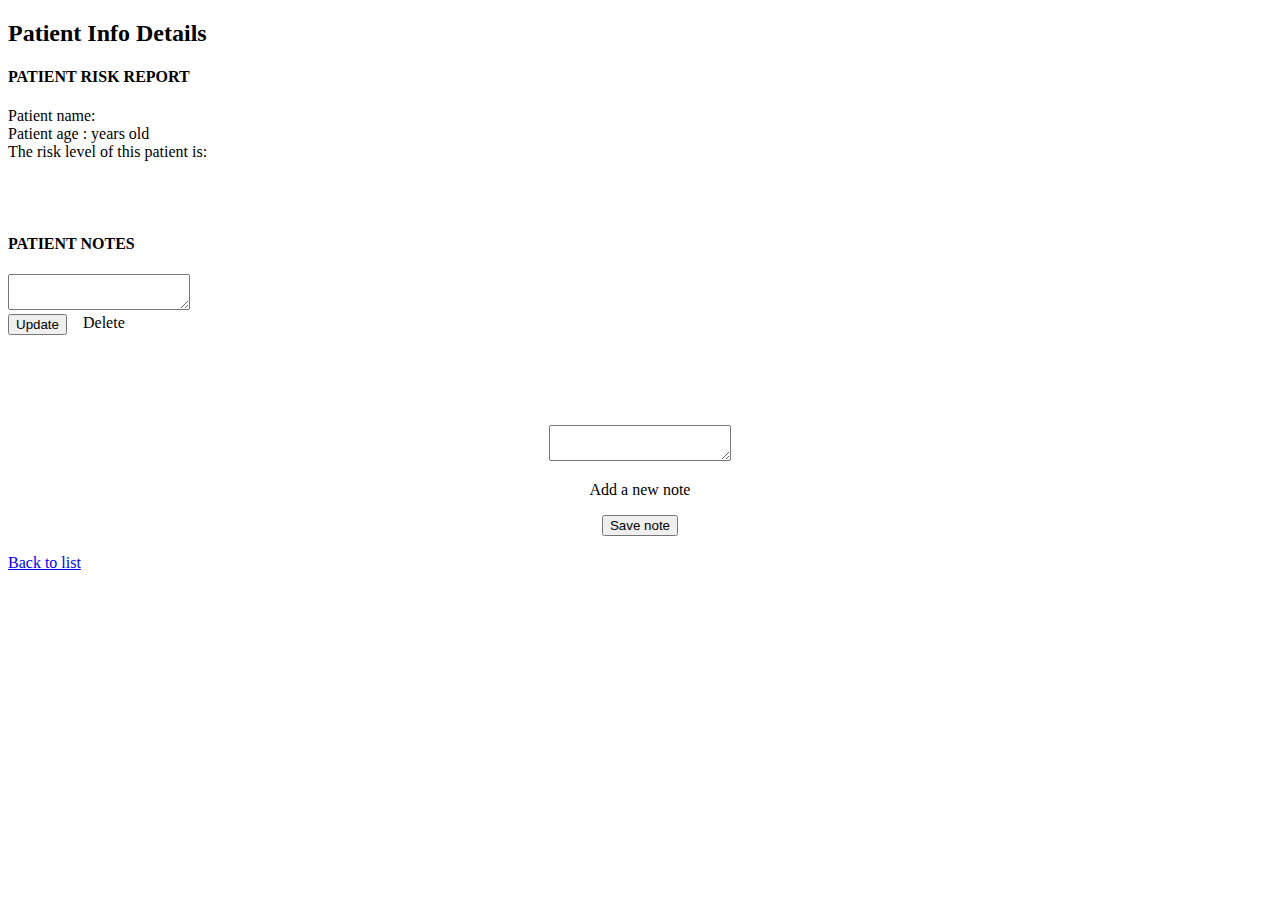
==== front/src/main/resources/templates/patientDetails.html @ f4159b2c "add test assessment, cover about 85%" ====
<!DOCTYPE html>
<html lang="en" xmlns:th="http://www.thymeleaf.org">
<head>
    <meta charset="ISO-8859-1">
    <title>Patient Management System</title>

    <link rel="stylesheet"
          href="https://cdn.jsdelivr.net/npm/bootstrap@4.6.0/dist/css/bootstrap.min.css"
          integrity="sha384-B0vP5xmATw1+K9KRQjQERJvTumQW0nPEzvF6L/Z6nronJ3oUOFUFpCjEUQouq2+l"
          crossorigin="anonymous">

</head>
<body>
<div class="container">
    <h2>Patient Info Details</h2>

    <div class="container-fluid ">
        <div class="row justify-content-md-center">
            <div class="col-lg-auto text-center">
                <!-- Patient assessment -->
                <div th:if="${patientReport}" class="searchReportResult">
                    <h4>PATIENT RISK REPORT</h4>
                    <p>Patient name: <span th:text="${patientReport.patient.firstName}"></span>
                        <span th:text="${patientReport.patient.lastName}"></span>
                        <br>
                        Patient age : <span th:text="${patientReport.age}"></span> years old
                        <br>The risk level of this patient is:</p>
                    <span th:if="${#strings.equals(patientReport.riskLevel ,'NONE')}"
                          class="d-block p-3 bg-success bg-gradient text-white"
                          th:text="${patientReport.riskLevel}"></span>
                    <span th:if="${#strings.equals(patientReport.riskLevel ,'EARLY_ONSET')}"
                          class="d-block p-3 bg-warning bg-gradient bg-opacity-75 text-white"
                          th:text="${patientReport.riskLevel}"></span>
                    <span th:if="${#strings.equals(patientReport.riskLevel ,'BORDERLINE')}"
                          class="d-block p-3 bg-warning bg-gradient text-white"
                          th:text="${patientReport.riskLevel}"></span>
                    <span th:if="${#strings.equals(patientReport.riskLevel ,'IN_DANGER')}"
                          class="d-block p-3 bg-danger bg-gradient text-white"
                          th:text="${patientReport.riskLevel}"></span>
                </div>
                <br><br>
                <h4>PATIENT NOTES</h4>
                <!-- Search patient notes history -->
                <div th:each="patientNote: ${PatientNoteList}">

                    <form class="form-inline" th:action="@{/patient/note/update(id=${patientNote.id})}" method="post"
                          th:object="${NoteDto}">

                        <div class="col-7"
                             th:text="${#temporals.format(patientNote.createdDate, 'dd/MM/yyyy hh:mm a')}">
                             <!--th:text="${#dates.format(patientNote.createdDate, 'dd/MM/yyyy hh:mm a')}"> -->
                        </div>

                        <div class="col-7">
                        <textarea class="form-control" name="note"
                                  th:text="${patientNote.note}" required>
                        </textarea> <br>
                        </div>
                        <div style="display: flex">
                            <button type="submit" class="btn btn-primary"> Update</button>
                            &emsp;
                            <a th:href="@{/patient/note/delete(id=${patientNote.id})}"
                               class="btn btn-danger"> Delete </a>
                        </div>
                        <br> <br>
                    </form>
                </div>
            </div>
            <br>
        </div>
        <br><br>
        <!-- Add patient note history -->
        <form th:action="@{/patient/note/add}" th:method="post" th:object="${NoteDto}">
            <div style="margin: auto; text-align: center;">
                <textarea class="form-control col-5"
                          style="text-align: center; margin: auto"
                          name="note" th:field="*{note}" required> </textarea>
                <p th:if="${hasError}" th:text="${errMsg}" style="color: red"></p>
                <p>Add a new note </p>
                <button type="submit" class="btn btn-primary" name="patientId" th:field="*{patientId}"
                        th:value="${PatientId}">
                    Save note
                </button>
            </div>
        </form>
        <br>

        <!-- Search result fields
        <div th:if="${patientFound}" class="searchPatientResult">
            <div th:each="patient : ${patientFound}">
            </div>
        </div>
        -->
    </div>
</div>
<div class="row justify-content-md-center">
    <a type="submit" class="btn col-3 btn-primary btn-sm center" href="/patients"> Back to list </a>
</div>
<br><br>
</div>
</div>
</body>
</html>
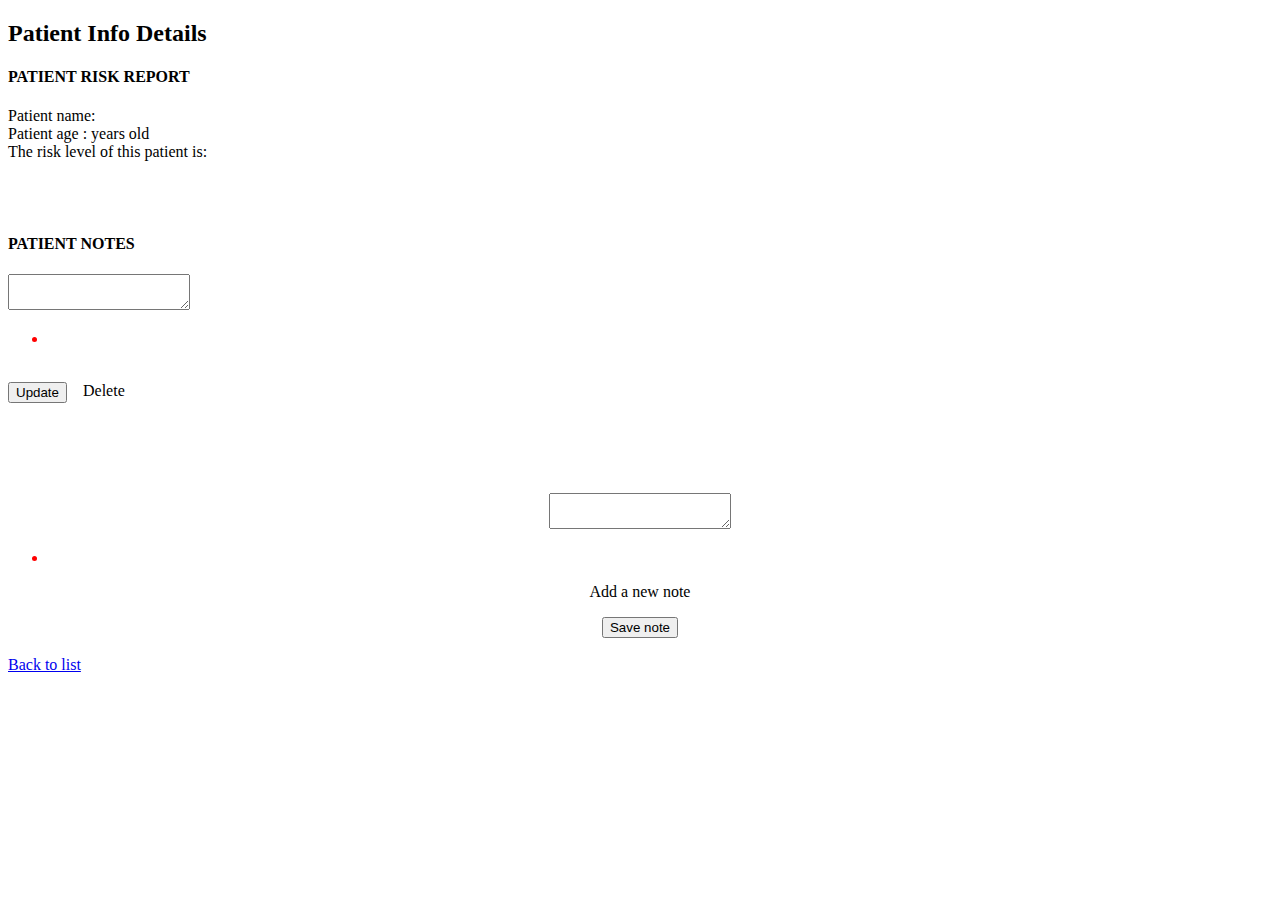
==== commit 89e2e078: "Change localDate to LocalDateTime" ====
--- a/front/src/main/resources/templates/patientDetails.html
+++ b/front/src/main/resources/templates/patientDetails.html
@@ -43,21 +43,27 @@
                 <!-- Search patient notes history -->
                 <div th:each="patientNote: ${PatientNoteList}">
 
-                    <form class="form-inline" th:action="@{/patient/note/update(id=${patientNote.id})}" method="post"
-                          th:object="${NoteDto}">
+                    <form class="form-inline" th:action="@{/patient/note/update}" method="post"
+                          th:object="${noteDto}">
+                        <input type="hidden" name="id" th:value="${patientNote.id}">
 
                         <div class="col-7"
-                             th:text="${#temporals.format(patientNote.createdDate, 'dd/MM/yyyy hh:mm a')}">
+                             th:text="${#temporals.format(patientNote.createdDate, 'dd/MM/yyyy HH:mm:ss')}">
                              <!--th:text="${#dates.format(patientNote.createdDate, 'dd/MM/yyyy hh:mm a')}"> -->
                         </div>
 
                         <div class="col-7">
-                        <textarea class="form-control" name="note"
-                                  th:text="${patientNote.note}" required>
-                        </textarea> <br>
+                            <textarea class="form-control" name="note"
+                                      th:text="${patientNote.id == noteDto.id ? noteDto.note : patientNote.note}">
+                            </textarea>
+                            <ul th:if="${patientNote.id == noteDto.id}">
+                                <li th:each="err : ${#fields.errors('note')}" th:text="${err}" style="color: red" />
+                            </ul>
+                            <br>
                         </div>
                         <div style="display: flex">
-                            <button type="submit" class="btn btn-primary"> Update</button>
+                            <button type="submit" class="btn btn-primary" name="patientId"
+                                    th:value="${PatientId}"> Update</button>
                             &emsp;
                             <a th:href="@{/patient/note/delete(id=${patientNote.id})}"
                                class="btn btn-danger"> Delete </a>
@@ -70,12 +76,14 @@
         </div>
         <br><br>
         <!-- Add patient note history -->
-        <form th:action="@{/patient/note/add}" th:method="post" th:object="${NoteDto}">
+        <form th:action="@{/patient/note/add}" th:method="post" th:object="${noteAddDto}">
             <div style="margin: auto; text-align: center;">
                 <textarea class="form-control col-5"
                           style="text-align: center; margin: auto"
-                          name="note" th:field="*{note}" required> </textarea>
-                <p th:if="${hasError}" th:text="${errMsg}" style="color: red"></p>
+                          th:field="*{note}"> </textarea>
+                <ul>
+                    <li th:each="err : ${#fields.errors('note')}" th:text="${err}" style="color: red" />
+                </ul>
                 <p>Add a new note </p>
                 <button type="submit" class="btn btn-primary" name="patientId" th:field="*{patientId}"
                         th:value="${PatientId}">
@@ -99,5 +107,19 @@
 <br><br>
 </div>
 </div>
+<th:block th:if="${isAddNoteSuccess}">
+    <script>
+        window.onload = function () {
+            window.confirm("Add note successfully");
+        }
+    </script>
+</th:block>
+<th:block th:if="${isUpdateNoteSuccess}">
+    <script>
+        window.onload = function () {
+            window.confirm("Update note successfully");
+        }
+    </script>
+</th:block>
 </body>
 </html>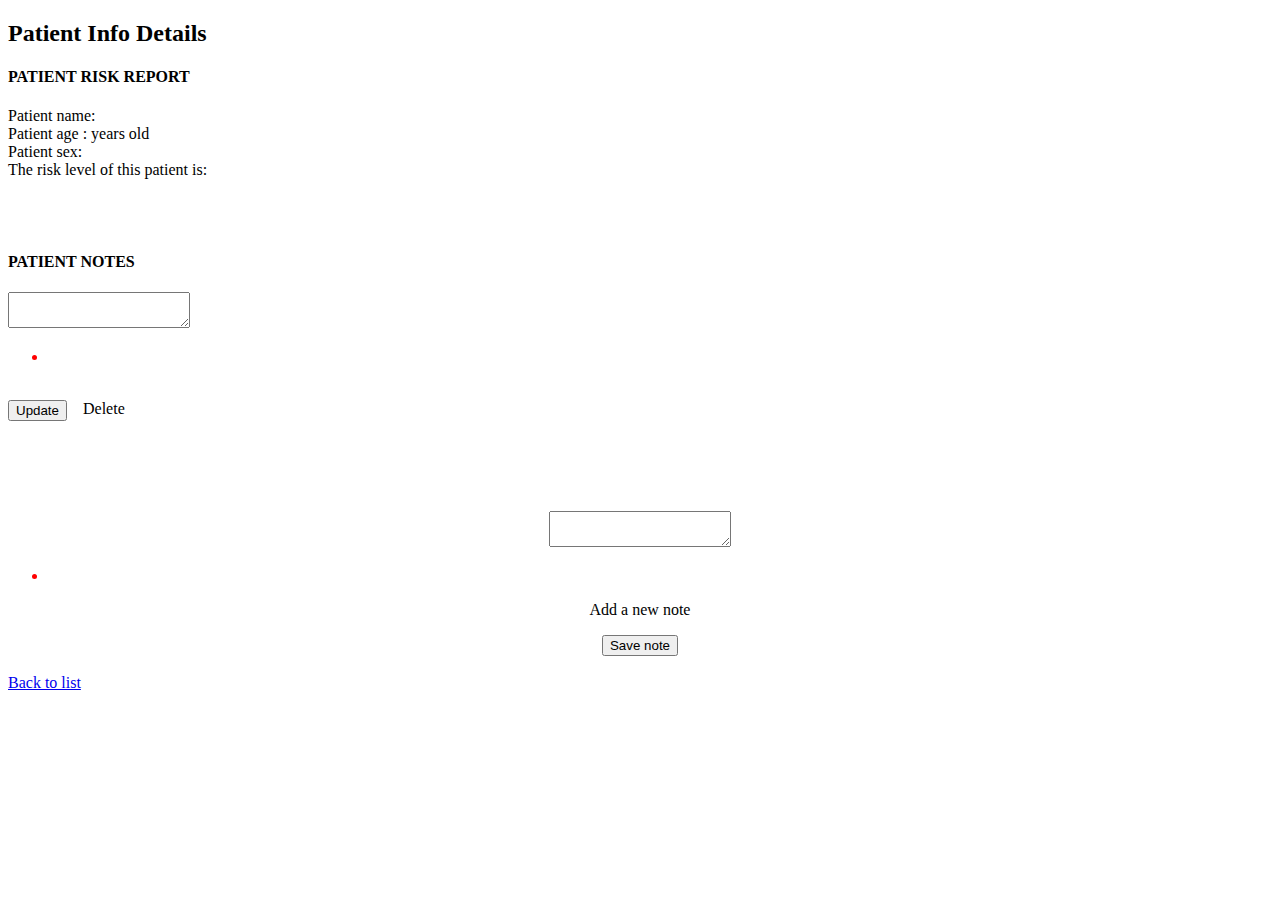
==== commit 76641e82: "Modify search patient" ====
--- a/front/src/main/resources/templates/patientDetails.html
+++ b/front/src/main/resources/templates/patientDetails.html
@@ -24,6 +24,8 @@
                         <span th:text="${patientReport.patient.lastName}"></span>
                         <br>
                         Patient age : <span th:text="${patientReport.age}"></span> years old
+                        <br>
+                        Patient sex: <span th:text="${patientReport.patient.gender}"></span>
                         <br>The risk level of this patient is:</p>
                     <span th:if="${#strings.equals(patientReport.riskLevel ,'NONE')}"
                           class="d-block p-3 bg-success bg-gradient text-white"
